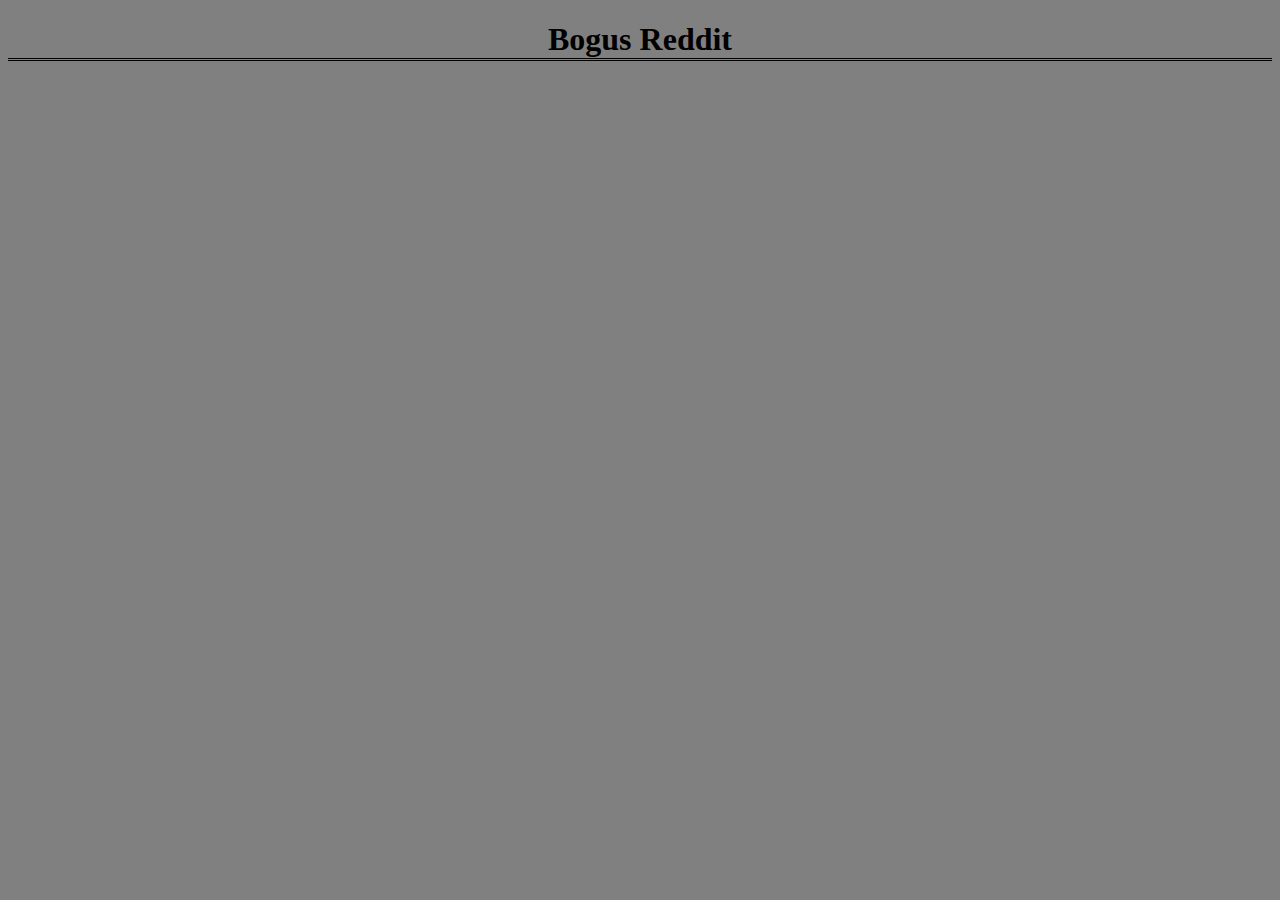
==== lab11.html @ 37f8ec85 "first commit" ====
<!DOCTYPE html>
<html>
<head>
<title>Reddit Lab</title>	
<link rel="stylesheet" type="text/css" href="lab11.css">
</head>

<body>

<header>
	<h1>Bogus Reddit</h1>
</header>

	<div id="reddit">



	</div>


<script src="jquery-2.2.3.js"></script>
<script src="lab11.js"></script>

</body>


</html>
---- lab11.css ----
body {
	background-color: gray;
	text-align: left;
	font-family: papyrus;
}

h1 {
	border-bottom: 3px double black;
	text-align: center;
}


.thumbnail {
	float: left;
	border: 2 px double black;
}

.inline {
	margin-top: 50px;
	border: 2 px double black;
}
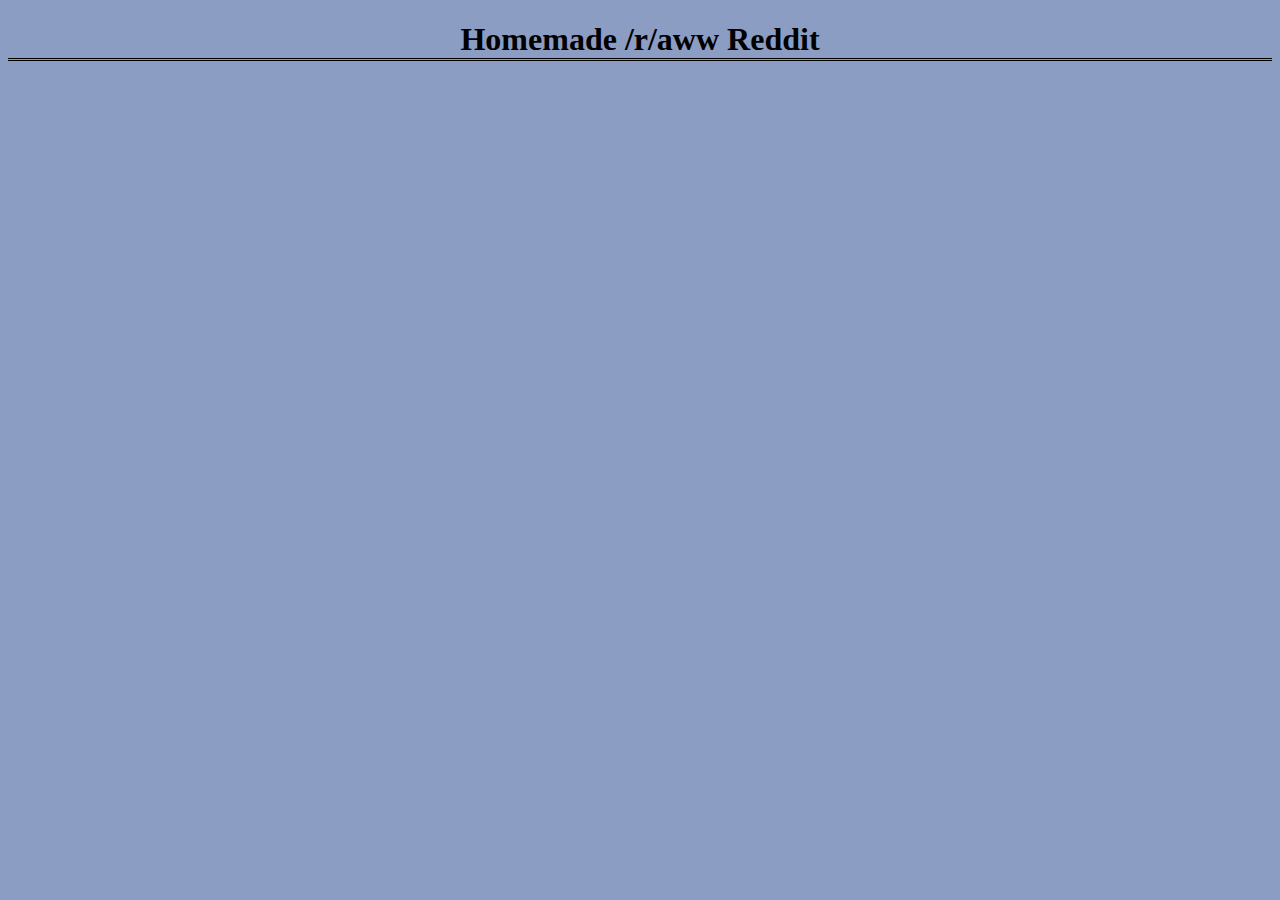
==== commit 0e4ae885: "couple changes" ====
--- a/lab11.html
+++ b/lab11.html
@@ -8,7 +8,7 @@
 <body>
 
 <header>
-	<h1>Bogus Reddit</h1>
+	<h1>Homemade /r/aww Reddit</h1>
 </header>
 
 	<div id="reddit">
--- a/lab11.css
+++ b/lab11.css
@@ -1,5 +1,5 @@
 body {
-	background-color: gray;
+	background-color: #8b9dc3;
 	text-align: left;
 	font-family: papyrus;
 }
